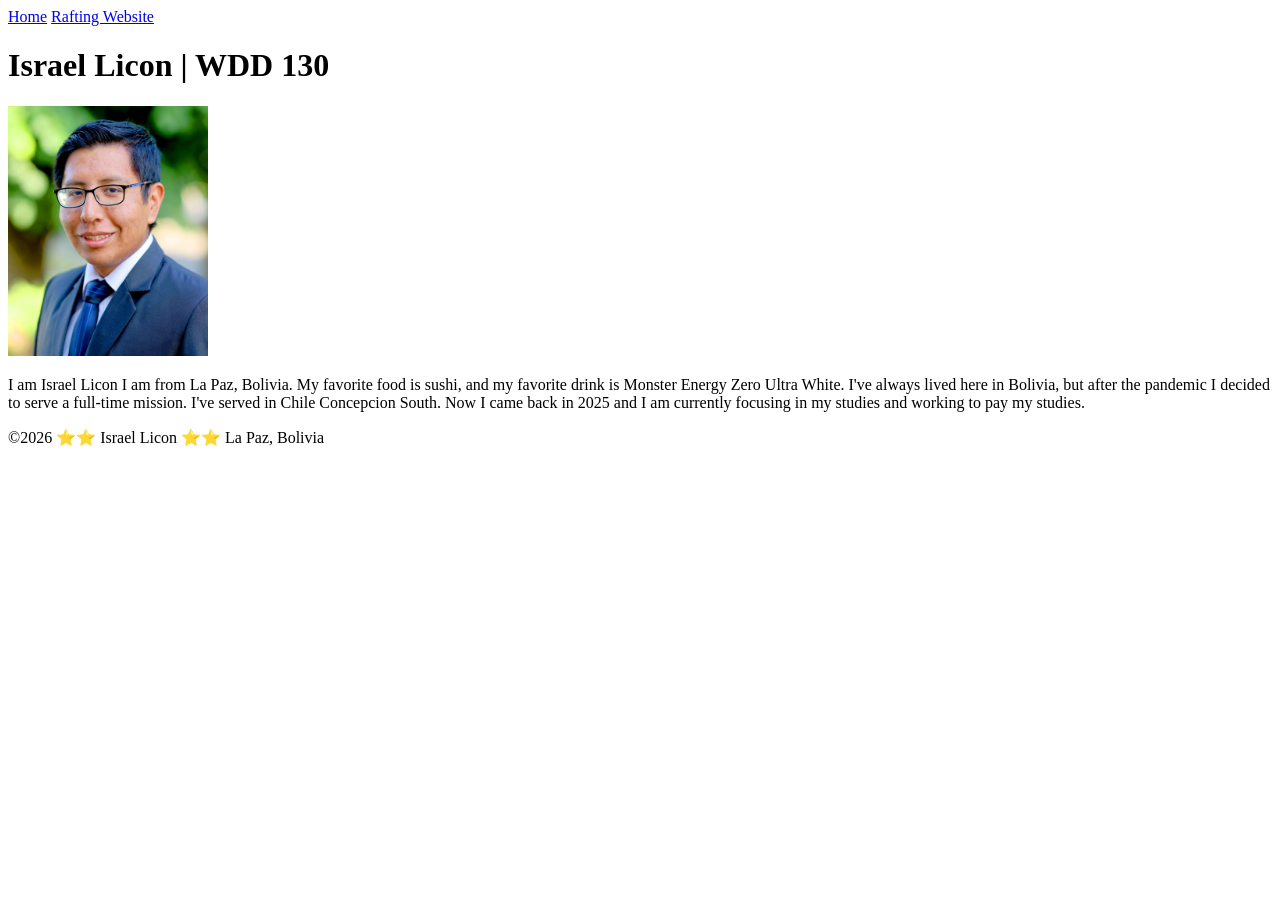
==== index.html @ 48a15078 "Created my own home page website" ====
<!DOCTYPE html>
<html lang="en">

<head>
    <meta charset="UTF-8">
    <meta name="viewport" content="width=device-width, initial-scale=1.0">
    <title> Israel Licon | WDD 130</title>
</head>

<body>
    <header>
        <nav>
            <a href="#">Home</a>
            <a href="wwr/">Rafting Website</a>
        </nav>
    </header>

    <main>
        <h1>Israel Licon | WDD 130</h1>
        <img src="images/profile.jpg" alt="Israel Licon" width="200">
        <p> I am Israel Licon I am from La Paz, Bolivia. My favorite food is sushi, and my favorite drink is Monster Energy Zero Ultra White. I've always lived here in Bolivia, but after the pandemic I decided to serve a full-time mission. I've served in Chile Concepcion South. Now I came back in 2025 and I am currently focusing in my studies and working to pay my studies. </p>
    </main>

    <footer>
        <p>©️2026 ⭐⭐ Israel Licon ⭐⭐ La Paz, Bolivia</p>
    </footer>
</body>

</html>
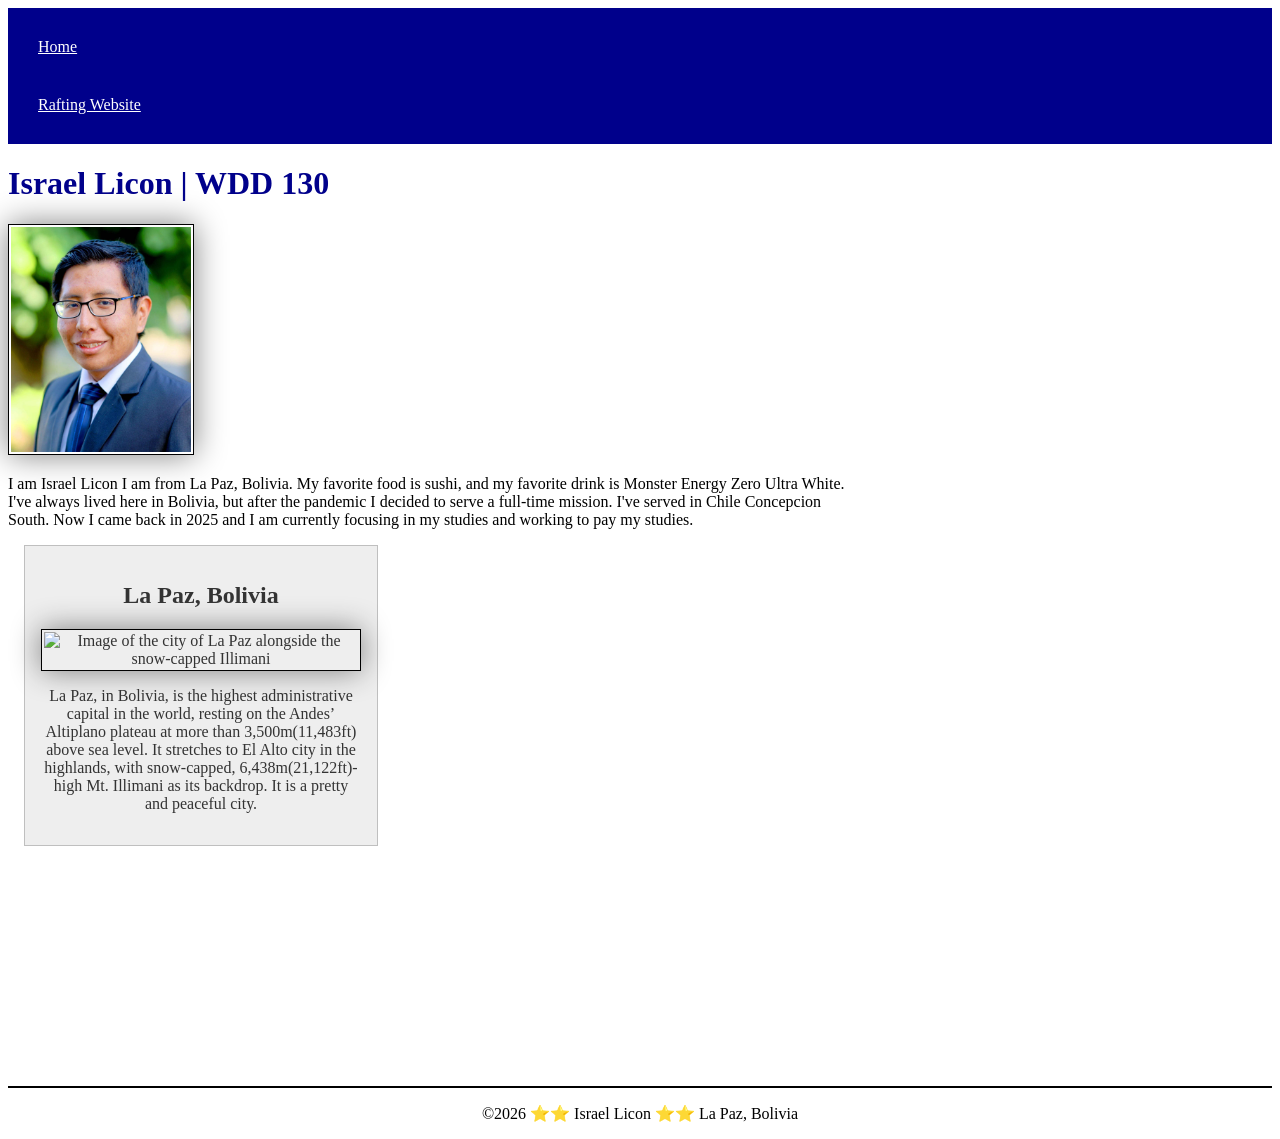
==== commit 886e94bb: "Expanded page and improved" ====
--- a/index.html
+++ b/index.html
@@ -5,6 +5,9 @@
     <meta charset="UTF-8">
     <meta name="viewport" content="width=device-width, initial-scale=1.0">
     <title> Israel Licon | WDD 130</title>
+    <meta name="description" content="This is my first page for WDD 130, my name is Israel Licon, and here I share more about me.">
+    <meta name="author" content="Israel Licon">
+    <link rel="stylesheet" href="styles/styles.css">
 </head>
 
 <body>
@@ -21,6 +24,12 @@
         <p> I am Israel Licon I am from La Paz, Bolivia. My favorite food is sushi, and my favorite drink is Monster Energy Zero Ultra White. I've always lived here in Bolivia, but after the pandemic I decided to serve a full-time mission. I've served in Chile Concepcion South. Now I came back in 2025 and I am currently focusing in my studies and working to pay my studies. </p>
     </main>
 
+    <aside>
+        <h2>La Paz, Bolivia</h2>
+        <img src="https://scontent.flpb1-2.fna.fbcdn.net/v/t39.30808-6/596588667_122241993170253709_6282577849711985324_n.jpg?stp=dst-jpg_tt6&cstp=mx1432x1808&ctp=s640x640&_nc_cat=106&_nc_map=urlgen_bucketless&ccb=1-7&_nc_sid=833d8c&_nc_ohc=LRSo95mlGLQQ7kNvwH8kBuJ&_nc_oc=Ado7lF0rInWaslZWY1SNvKGKCtFtNLP2Pn1FtJ3nqkh7051LzLH2Jz_QwO_9p6GLASo&_nc_zt=23&_nc_ht=scontent.flpb1-2.fna&_nc_gid=4izvipN7fdrRFYo-D_KaRA&_nc_ss=7b289&oh=00_AQTgC51AN2-F171Oc5owQBkLf4yHVMrC2XRsGj5bv_fwJg&oe=6AF44C4A" alt="Image of the city of La Paz alongside the snow-capped Illimani">
+        <p> La Paz, in Bolivia, is the highest administrative capital in the world, resting on the Andes’ Altiplano plateau at more than 3,500m(11,483ft) above sea level. It stretches to El Alto city in the highlands, with snow-capped, 6,438m(21,122ft)-high Mt. Illimani as its backdrop. It is a pretty and peaceful city.</p>
+    </aside>
+
     <footer>
         <p>©️2026 ⭐⭐ Israel Licon ⭐⭐ La Paz, Bolivia</p>
     </footer>
--- a/styles/styles.css
+++ b/styles/styles.css
@@ -0,0 +1,56 @@
+nav {
+    background-color: darkblue;
+    padding: 10px;
+}
+
+nav a {
+    color: white;
+    display: block;
+    padding: 20px;
+}
+
+main {
+    max-width: 840px;
+}
+
+main img {
+    width: 180px;
+    height: auto;
+}
+
+h1 {
+    color: darkblue;
+}
+
+img {
+    width: 150px;
+    height: auto;
+    border: 1px solid black;
+    padding: 2px;
+    box-shadow: 0 0 30px gray;
+}
+
+p {
+    padding: 0;
+}
+
+aside {
+    width: 20rem;
+    margin: 1rem;
+    border: 1px solid rgb(0 0 0 / 0.2);
+    padding: 1rem;
+    background-color: #eee;
+    color: #333;
+    text-align: center;
+}
+
+aside img {
+    width: 12.5rem;
+    height: auto;
+}
+
+footer {
+    margin-top: 15rem;
+    border-top: 2px solid #000;
+    text-align: center;
+}
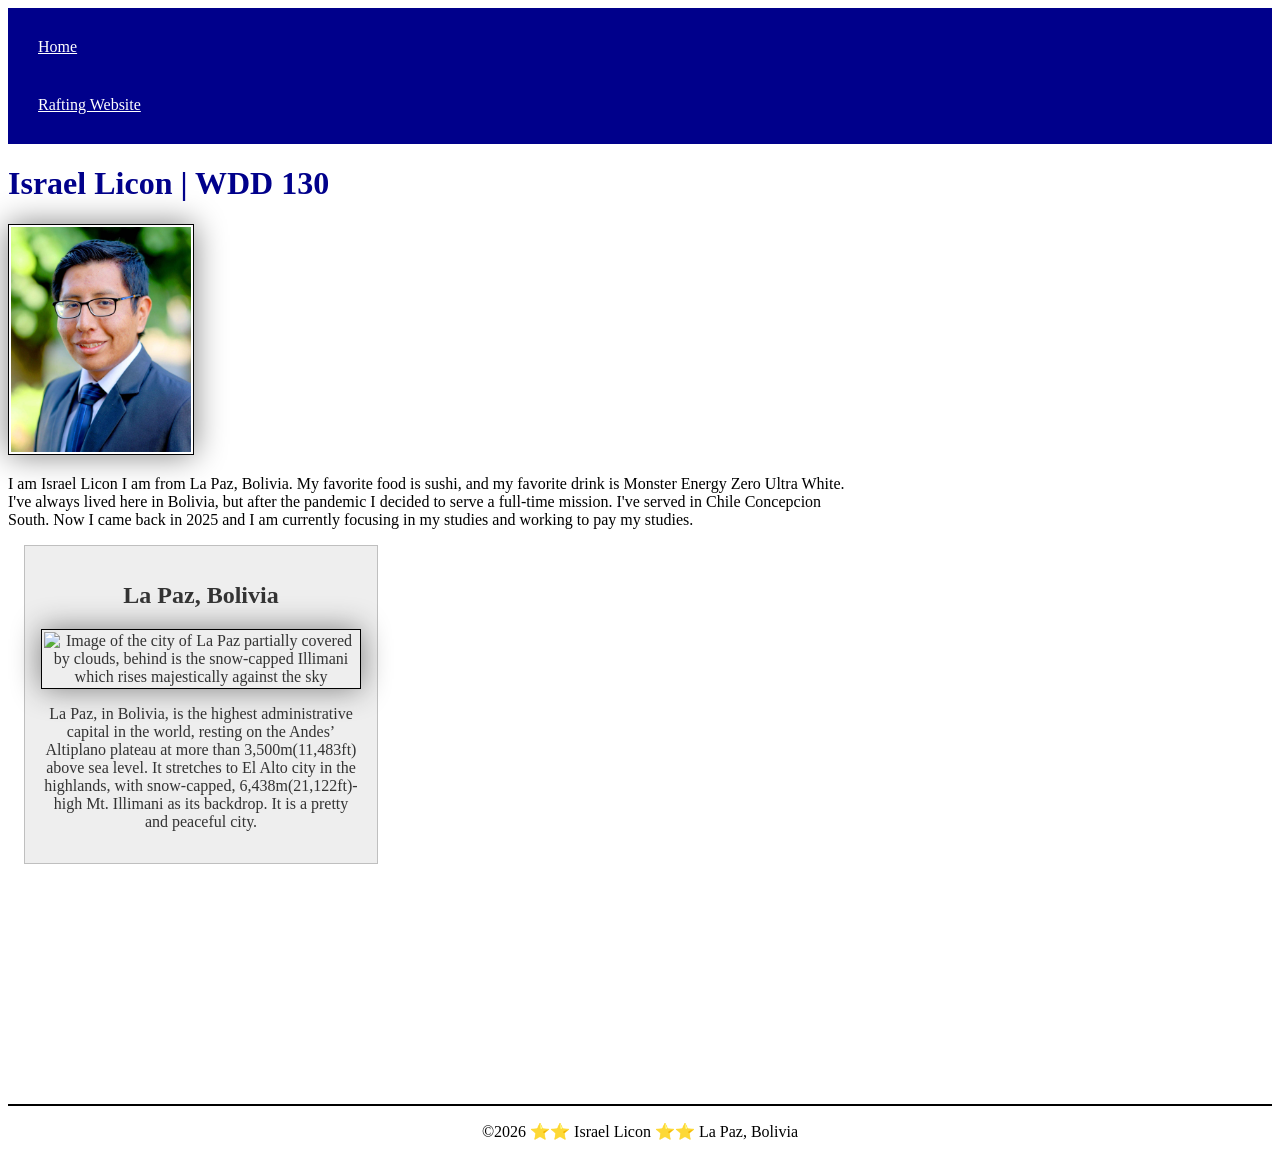
==== commit c5507321: "mistakes corrected" ====
--- a/index.html
+++ b/index.html
@@ -26,7 +26,7 @@
 
     <aside>
         <h2>La Paz, Bolivia</h2>
-        <img src="https://scontent.flpb1-2.fna.fbcdn.net/v/t39.30808-6/596588667_122241993170253709_6282577849711985324_n.jpg?stp=dst-jpg_tt6&cstp=mx1432x1808&ctp=s640x640&_nc_cat=106&_nc_map=urlgen_bucketless&ccb=1-7&_nc_sid=833d8c&_nc_ohc=LRSo95mlGLQQ7kNvwH8kBuJ&_nc_oc=Ado7lF0rInWaslZWY1SNvKGKCtFtNLP2Pn1FtJ3nqkh7051LzLH2Jz_QwO_9p6GLASo&_nc_zt=23&_nc_ht=scontent.flpb1-2.fna&_nc_gid=4izvipN7fdrRFYo-D_KaRA&_nc_ss=7b289&oh=00_AQTgC51AN2-F171Oc5owQBkLf4yHVMrC2XRsGj5bv_fwJg&oe=6AF44C4A" alt="Image of the city of La Paz alongside the snow-capped Illimani">
+        <img src="https://scontent.flpb1-2.fna.fbcdn.net/v/t39.30808-6/596588667_122241993170253709_6282577849711985324_n.jpg?stp=dst-jpg_tt6&cstp=mx1432x1808&ctp=s640x640&_nc_cat=106&_nc_map=urlgen_bucketless&ccb=1-7&_nc_sid=833d8c&_nc_ohc=LRSo95mlGLQQ7kNvwH8kBuJ&_nc_oc=Ado7lF0rInWaslZWY1SNvKGKCtFtNLP2Pn1FtJ3nqkh7051LzLH2Jz_QwO_9p6GLASo&_nc_zt=23&_nc_ht=scontent.flpb1-2.fna&_nc_gid=4izvipN7fdrRFYo-D_KaRA&_nc_ss=7b289&oh=00_AQTgC51AN2-F171Oc5owQBkLf4yHVMrC2XRsGj5bv_fwJg&oe=6AF44C4A" alt="Image of the city of La Paz partially covered by clouds, behind is the snow-capped Illimani which rises majestically against the sky">
         <p> La Paz, in Bolivia, is the highest administrative capital in the world, resting on the Andes’ Altiplano plateau at more than 3,500m(11,483ft) above sea level. It stretches to El Alto city in the highlands, with snow-capped, 6,438m(21,122ft)-high Mt. Illimani as its backdrop. It is a pretty and peaceful city.</p>
     </aside>
 
--- a/styles/styles.css
+++ b/styles/styles.css
@@ -16,6 +16,9 @@
 main img {
     width: 180px;
     height: auto;
+    border: 1px solid black;
+    padding: 2px;
+    box-shadow: 0 0 30px gray;
 }
 
 h1 {
@@ -45,7 +48,7 @@
 }
 
 aside img {
-    width: 12.5rem;
+    width: 200px;
     height: auto;
 }
 
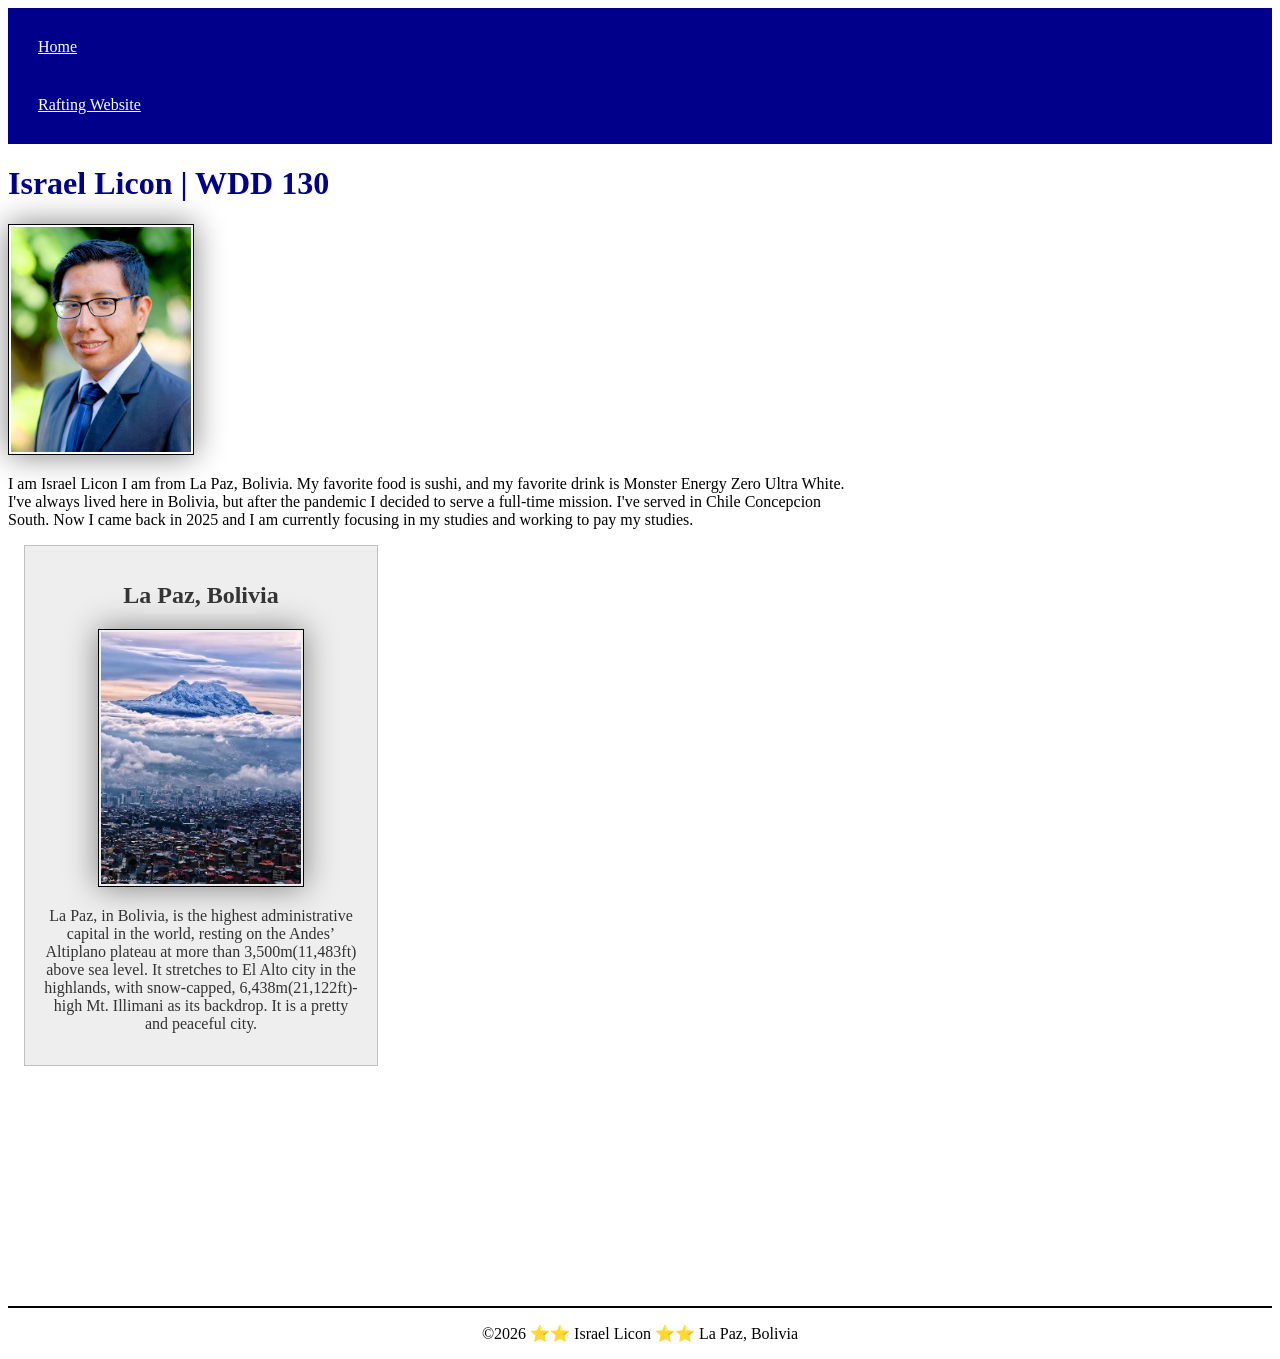
==== commit b1b25094: "fixed image in index.html" ====
--- a/index.html
+++ b/index.html
@@ -26,7 +26,7 @@
 
     <aside>
         <h2>La Paz, Bolivia</h2>
-        <img src="https://scontent.flpb1-2.fna.fbcdn.net/v/t39.30808-6/596588667_122241993170253709_6282577849711985324_n.jpg?stp=dst-jpg_tt6&cstp=mx1432x1808&ctp=s640x640&_nc_cat=106&_nc_map=urlgen_bucketless&ccb=1-7&_nc_sid=833d8c&_nc_ohc=LRSo95mlGLQQ7kNvwH8kBuJ&_nc_oc=Ado7lF0rInWaslZWY1SNvKGKCtFtNLP2Pn1FtJ3nqkh7051LzLH2Jz_QwO_9p6GLASo&_nc_zt=23&_nc_ht=scontent.flpb1-2.fna&_nc_gid=4izvipN7fdrRFYo-D_KaRA&_nc_ss=7b289&oh=00_AQTgC51AN2-F171Oc5owQBkLf4yHVMrC2XRsGj5bv_fwJg&oe=6AF44C4A" alt="Image of the city of La Paz partially covered by clouds, behind is the snow-capped Illimani which rises majestically against the sky">
+        <img src="images/La-Paz-city.jpg" alt="Image of the city of La Paz partially covered by clouds, behind is the snow-capped Illimani which rises majestically against the sky">
         <p> La Paz, in Bolivia, is the highest administrative capital in the world, resting on the Andes’ Altiplano plateau at more than 3,500m(11,483ft) above sea level. It stretches to El Alto city in the highlands, with snow-capped, 6,438m(21,122ft)-high Mt. Illimani as its backdrop. It is a pretty and peaceful city.</p>
     </aside>
 
--- a/styles/styles.css
+++ b/styles/styles.css
@@ -1,3 +1,9 @@
+:root {
+    --height: auto;
+    --border: 1px solid black;
+    --text-align: center;
+}
+
 nav {
     background-color: darkblue;
     padding: 10px;
@@ -15,8 +21,8 @@
 
 main img {
     width: 180px;
-    height: auto;
-    border: 1px solid black;
+    height: var(--height);
+    border: var(--border);
     padding: 2px;
     box-shadow: 0 0 30px gray;
 }
@@ -27,8 +33,8 @@
 
 img {
     width: 150px;
-    height: auto;
-    border: 1px solid black;
+    height: var(--height);
+    border: var(--border);
     padding: 2px;
     box-shadow: 0 0 30px gray;
 }
@@ -44,16 +50,16 @@
     padding: 1rem;
     background-color: #eee;
     color: #333;
-    text-align: center;
+    text-align: var(--text-align);
 }
 
 aside img {
     width: 200px;
-    height: auto;
+    height: var(--height);
 }
 
 footer {
     margin-top: 15rem;
     border-top: 2px solid #000;
-    text-align: center;
+    text-align: var(--text-align);
 }
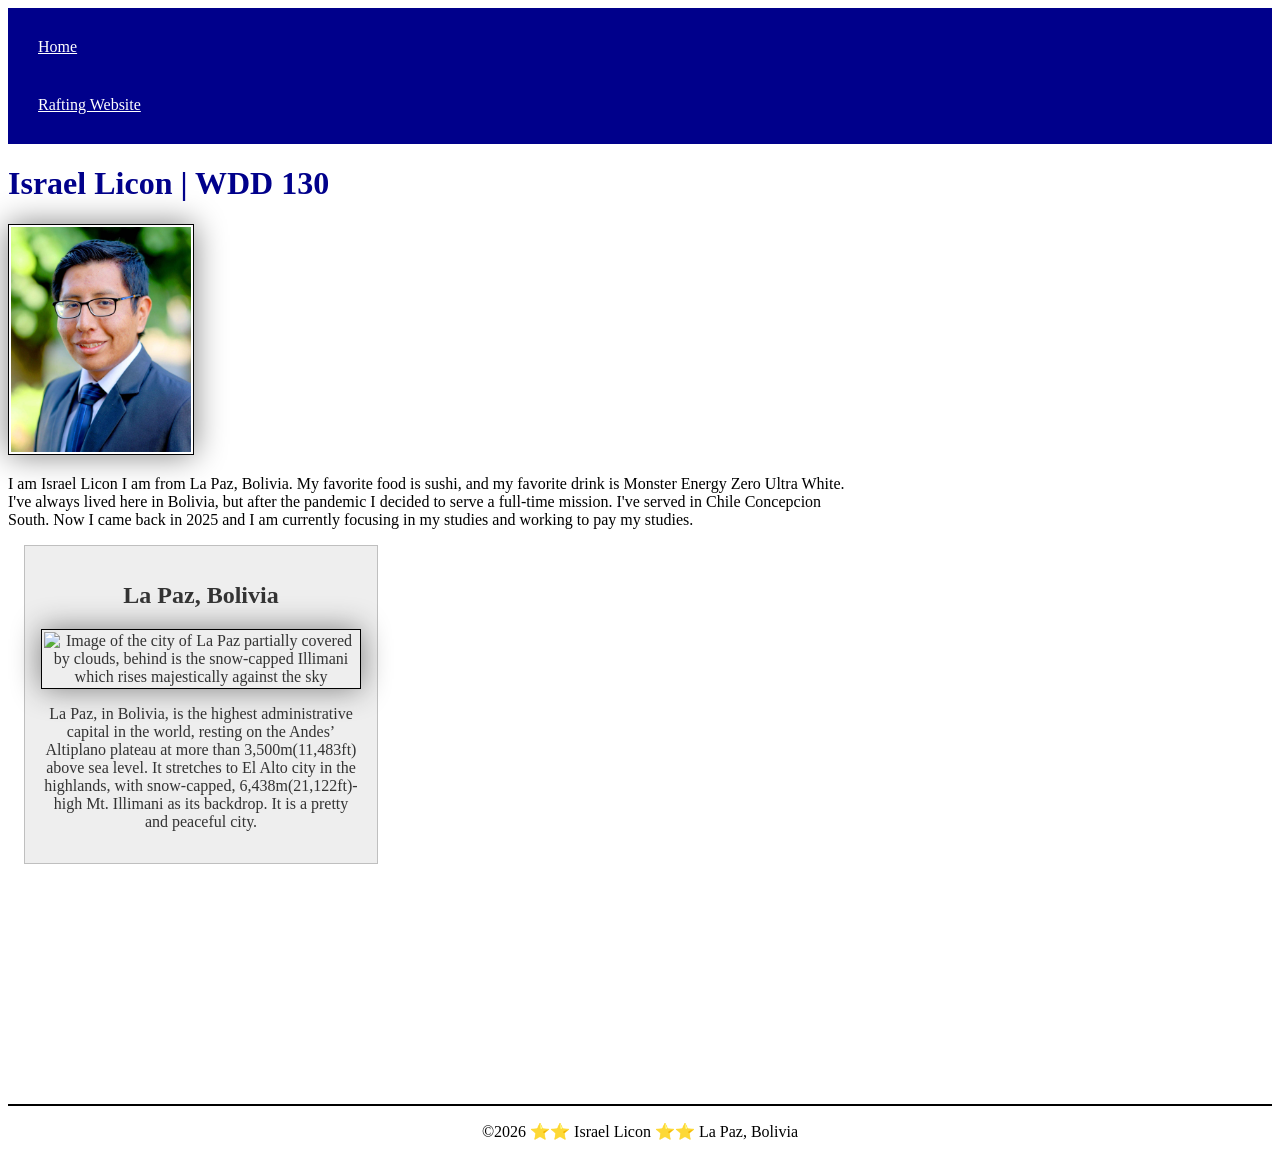
==== commit 29dbbe9d: "fixed homepage" ====
--- a/index.html
+++ b/index.html
@@ -26,7 +26,7 @@
 
     <aside>
         <h2>La Paz, Bolivia</h2>
-        <img src="images/La-Paz-city.jpg" alt="Image of the city of La Paz partially covered by clouds, behind is the snow-capped Illimani which rises majestically against the sky">
+        <img src="images/la-paz-city.jpg" alt="Image of the city of La Paz partially covered by clouds, behind is the snow-capped Illimani which rises majestically against the sky">
         <p> La Paz, in Bolivia, is the highest administrative capital in the world, resting on the Andes’ Altiplano plateau at more than 3,500m(11,483ft) above sea level. It stretches to El Alto city in the highlands, with snow-capped, 6,438m(21,122ft)-high Mt. Illimani as its backdrop. It is a pretty and peaceful city.</p>
     </aside>
 
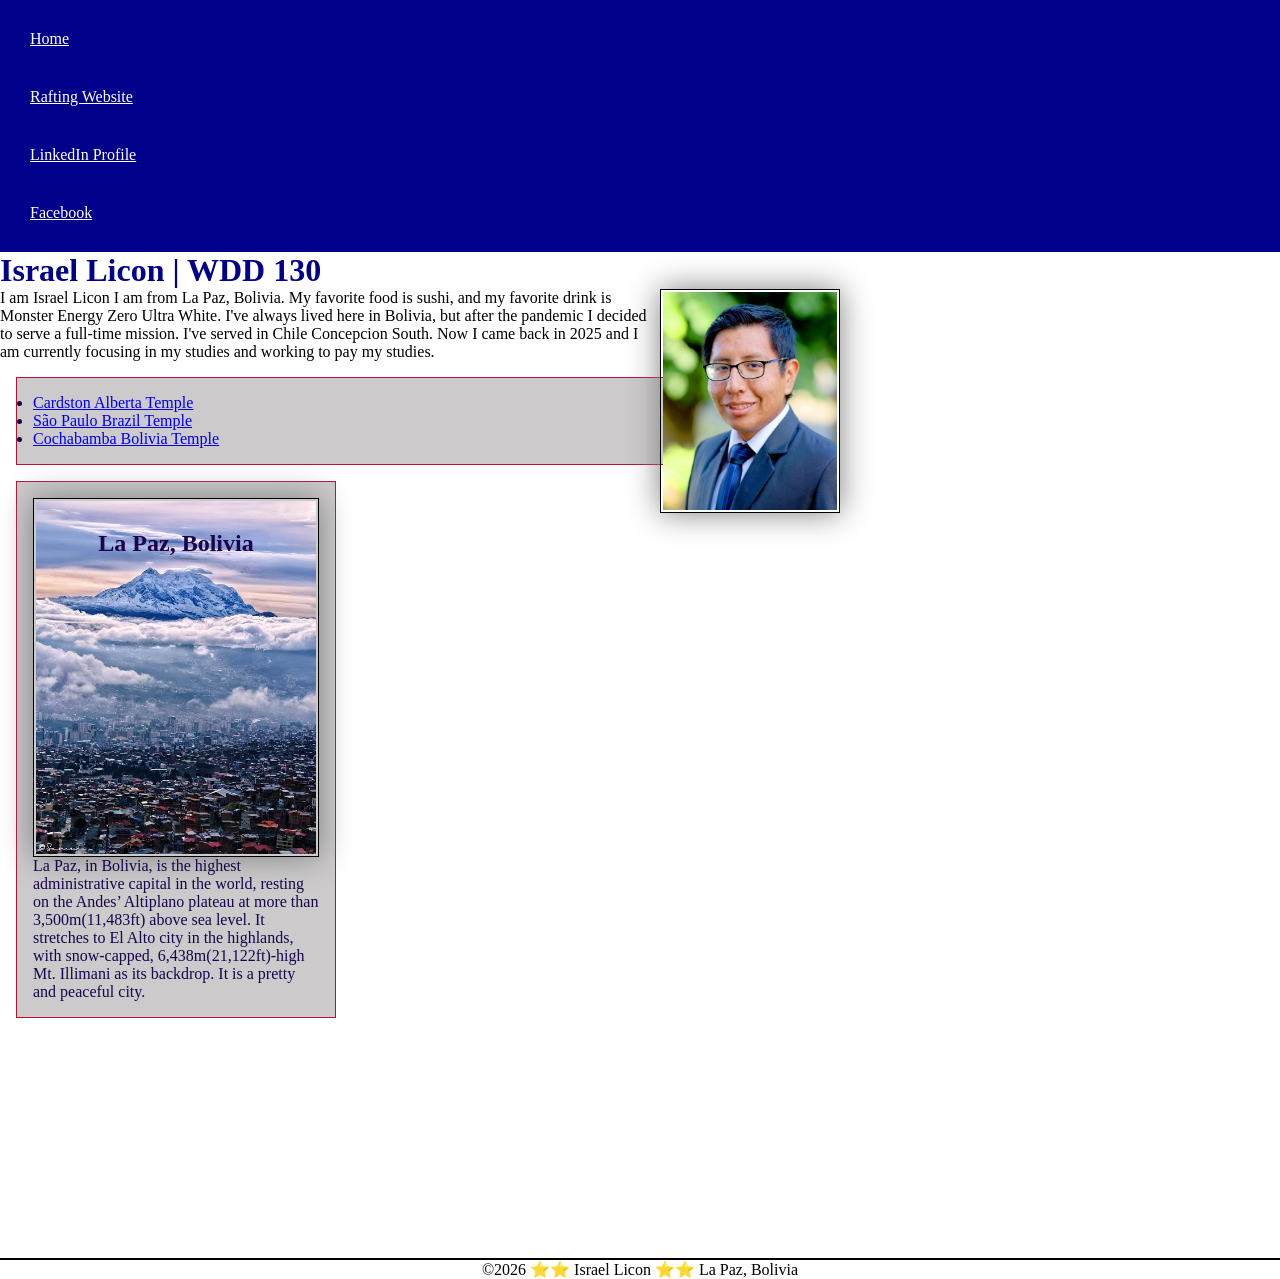
==== commit 245589e9: "Enhanced Main Page index.html" ====
--- a/index.html
+++ b/index.html
@@ -15,6 +15,8 @@
         <nav>
             <a href="#">Home</a>
             <a href="wwr/">Rafting Website</a>
+            <a href="https://www.linkedin.com/in/yliconisrael/" target="_blank">LinkedIn Profile</a>
+            <a href="https://facebook.com" target="_blank">Facebook</a>
         </nav>
     </header>
 
@@ -22,9 +24,14 @@
         <h1>Israel Licon | WDD 130</h1>
         <img src="images/profile.jpg" alt="Israel Licon" width="200">
         <p> I am Israel Licon I am from La Paz, Bolivia. My favorite food is sushi, and my favorite drink is Monster Energy Zero Ultra White. I've always lived here in Bolivia, but after the pandemic I decided to serve a full-time mission. I've served in Chile Concepcion South. Now I came back in 2025 and I am currently focusing in my studies and working to pay my studies. </p>
+        <ul class="box">
+            <li><a href="https://newsroom.churchofjesuschrist.org/article/cardston-alberta-temple">Cardston Alberta Temple</a></li>
+            <li><a href="https://newsroom.churchofjesuschrist.org/article/s%C3%A3o-paulo-brazil-temple">São Paulo Brazil Temple</a></li>
+            <li><a href="https://newsroom.churchofjesuschrist.org/article/cochabamba-bolivia-temple">Cochabamba Bolivia Temple</a></li>
+        </ul>
     </main>
 
-    <aside>
+    <aside class="box">
         <h2>La Paz, Bolivia</h2>
         <img src="images/la-paz-city.jpg" alt="Image of the city of La Paz partially covered by clouds, behind is the snow-capped Illimani which rises majestically against the sky">
         <p> La Paz, in Bolivia, is the highest administrative capital in the world, resting on the Andes’ Altiplano plateau at more than 3,500m(11,483ft) above sea level. It stretches to El Alto city in the highlands, with snow-capped, 6,438m(21,122ft)-high Mt. Illimani as its backdrop. It is a pretty and peaceful city.</p>
--- a/styles/styles.css
+++ b/styles/styles.css
@@ -1,3 +1,9 @@
+* {
+    box-sizing: border-box;
+    margin: 0;
+    padding: 0;
+}
+
 :root {
     --height: auto;
     --border: 1px solid black;
@@ -25,6 +31,7 @@
     border: var(--border);
     padding: 2px;
     box-shadow: 0 0 30px gray;
+    float: right;
 }
 
 h1 {
@@ -50,12 +57,20 @@
     padding: 1rem;
     background-color: #eee;
     color: #333;
-    text-align: var(--text-align);
+    position: relative;
 }
 
 aside img {
-    width: 200px;
+    width: 100%;
     height: var(--height);
+    display: block;
+}
+
+aside h2 {
+    position: absolute;
+    left: 50%;
+    transform: translateX(-50%);
+    top: 3rem;
 }
 
 footer {
@@ -63,3 +78,12 @@
     border-top: 2px solid #000;
     text-align: var(--text-align);
 }
+
+/* Class Selectors */
+.box {
+    border: 1px solid #b71234;
+    padding: 1rem;
+    margin: 1rem;
+    background-color: #cccaca;
+    color: #1a044e;
+}
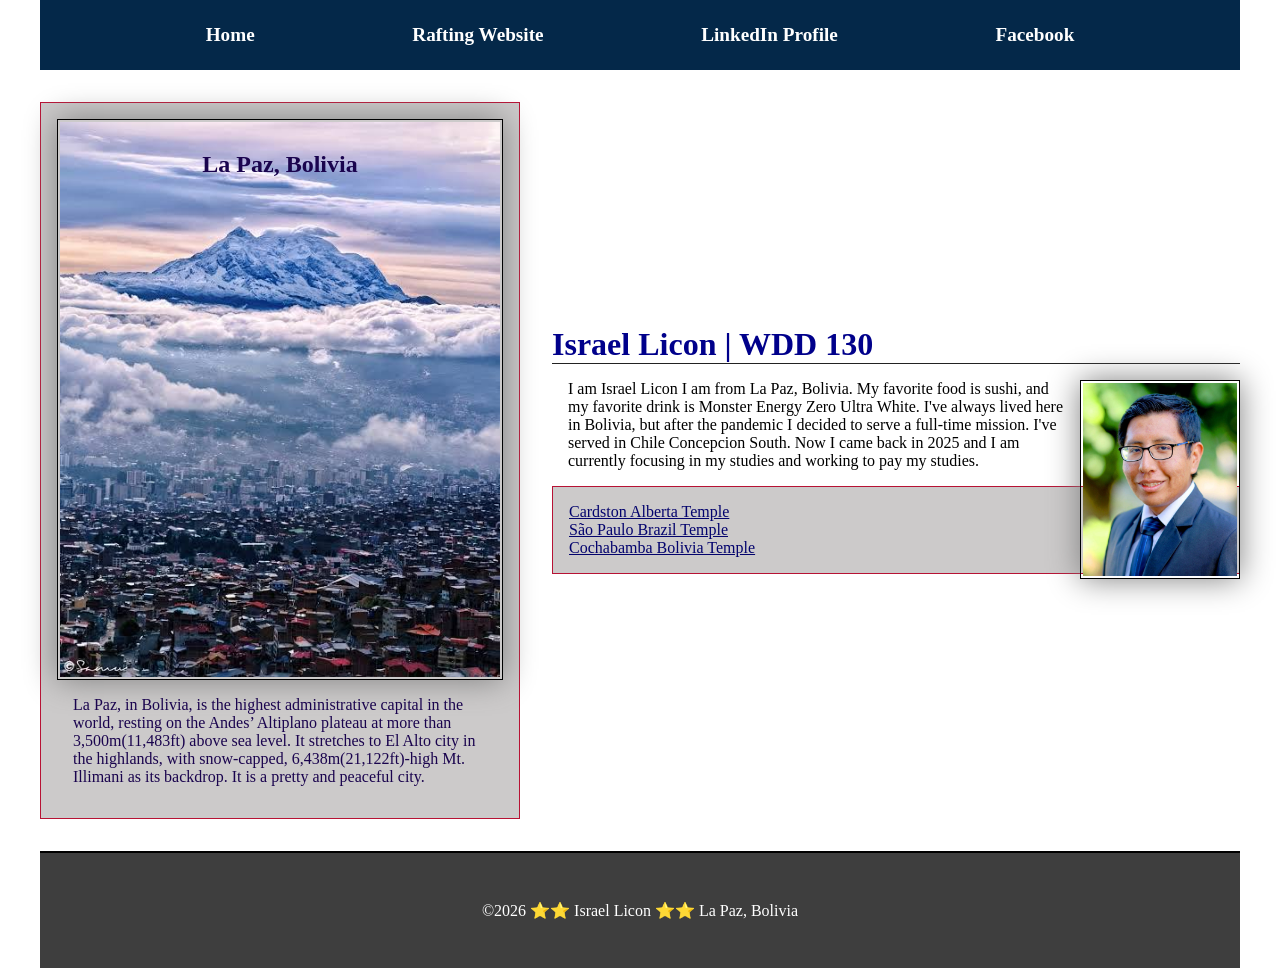
==== commit dd1c9b1f: "week 04 Code Along" ====
--- a/index.html
+++ b/index.html
@@ -20,26 +20,29 @@
         </nav>
     </header>
 
-    <main>
-        <h1>Israel Licon | WDD 130</h1>
-        <img src="images/profile.jpg" alt="Israel Licon" width="200">
-        <p> I am Israel Licon I am from La Paz, Bolivia. My favorite food is sushi, and my favorite drink is Monster Energy Zero Ultra White. I've always lived here in Bolivia, but after the pandemic I decided to serve a full-time mission. I've served in Chile Concepcion South. Now I came back in 2025 and I am currently focusing in my studies and working to pay my studies. </p>
-        <ul class="box">
-            <li><a href="https://newsroom.churchofjesuschrist.org/article/cardston-alberta-temple">Cardston Alberta Temple</a></li>
-            <li><a href="https://newsroom.churchofjesuschrist.org/article/s%C3%A3o-paulo-brazil-temple">São Paulo Brazil Temple</a></li>
-            <li><a href="https://newsroom.churchofjesuschrist.org/article/cochabamba-bolivia-temple">Cochabamba Bolivia Temple</a></li>
-        </ul>
-    </main>
+    <div class="grid">
+        <main>
+            <h1>Israel Licon | WDD 130</h1>
+            <img src="images/profile.jpg" alt="Israel Licon" width="200">
+            <p> I am Israel Licon I am from La Paz, Bolivia. My favorite food is sushi, and my favorite drink is Monster Energy Zero Ultra White. I've always lived here in Bolivia, but after the pandemic I decided to serve a full-time mission. I've served in Chile Concepcion South. Now I came back in 2025 and I am currently focusing in my studies and working to pay my studies. </p>
+            <ul class="box">
+                <li><a href="https://newsroom.churchofjesuschrist.org/article/cardston-alberta-temple">Cardston Alberta Temple</a></li>
+                <li><a href="https://newsroom.churchofjesuschrist.org/article/s%C3%A3o-paulo-brazil-temple">São Paulo Brazil Temple</a></li>
+                <li><a href="https://newsroom.churchofjesuschrist.org/article/cochabamba-bolivia-temple">Cochabamba Bolivia Temple</a></li>
+            </ul>
+        </main>
 
-    <aside class="box">
-        <h2>La Paz, Bolivia</h2>
-        <img src="images/la-paz-city.jpg" alt="Image of the city of La Paz partially covered by clouds, behind is the snow-capped Illimani which rises majestically against the sky">
-        <p> La Paz, in Bolivia, is the highest administrative capital in the world, resting on the Andes’ Altiplano plateau at more than 3,500m(11,483ft) above sea level. It stretches to El Alto city in the highlands, with snow-capped, 6,438m(21,122ft)-high Mt. Illimani as its backdrop. It is a pretty and peaceful city.</p>
-    </aside>
+        <aside class="box">
+            <h2>La Paz, Bolivia</h2>
+            <img src="images/la-paz-city.jpg" alt="Image of the city of La Paz partially covered by clouds, behind is the snow-capped Illimani which rises majestically against the sky">
+            <p> La Paz, in Bolivia, is the highest administrative capital in the world, resting on the Andes’ Altiplano plateau at more than 3,500m(11,483ft) above sea level. It stretches to El Alto city in the highlands, with snow-capped, 6,438m(21,122ft)-high Mt. Illimani as its backdrop. It is a pretty and peaceful city.</p>
+        </aside>
+    </div>
 
     <footer>
         <p>©️2026 ⭐⭐ Israel Licon ⭐⭐ La Paz, Bolivia</p>
     </footer>
+
 </body>
 
 </html>
--- a/styles/styles.css
+++ b/styles/styles.css
@@ -1,41 +1,62 @@
+:root {
+    --height: auto;
+    --border: 1px solid black;
+    --text-align: center;
+}
+
 * {
     box-sizing: border-box;
     margin: 0;
     padding: 0;
 }
 
-:root {
-    --height: auto;
-    --border: 1px solid black;
-    --text-align: center;
+a {
+    color: rgb(3, 3, 109);
+}
+
+header,
+.grid,
+footer {
+    max-width: 1200px;
+    margin: 0 auto;
 }
 
 nav {
-    background-color: darkblue;
-    padding: 10px;
+    background-color: #042849;
+    padding: 1rem;
+    display: flex;
+    justify-content: space-evenly;
+    align-items: center;
 }
 
 nav a {
-    color: white;
     display: block;
-    padding: 20px;
+    padding: 0.5rem;
+    text-decoration: none;
+    font-size: 1.2rem;
+    font-weight: 700;
+    color: #fff;
+}
+
+h1 {
+    border-bottom: 1px solid #222;
+    color: darkblue;
 }
 
 main {
-    max-width: 840px;
+    max-width: 50rem;
+    grid-column: 2 / 3;
+    margin: 1rem 0;
 }
 
 main img {
-    width: 180px;
+    width: 10rem;
     height: var(--height);
     border: var(--border);
     padding: 2px;
     box-shadow: 0 0 30px gray;
     float: right;
-}
-
-h1 {
-    color: darkblue;
+    margin: 1rem 0 1rem 1rem;
 }
 
 img {
@@ -47,17 +68,18 @@
 }
 
 p {
-    padding: 0;
+    padding: 1rem;
 }
 
 aside {
-    width: 20rem;
-    margin: 1rem;
+    max-width: 30rem;
     border: 1px solid rgb(0 0 0 / 0.2);
     padding: 1rem;
     background-color: #eee;
     color: #333;
     position: relative;
+    grid-column: 1 / 2;
+    grid-row: 1 / 2;
 }
 
 aside img {
@@ -74,16 +96,31 @@
 }
 
 footer {
-    margin-top: 15rem;
+    background-color: #3e3e3e;
+    color: #fff;
+
     border-top: 2px solid #000;
     text-align: var(--text-align);
+    padding: 2rem 1rem;
+}
+
+ul {
+    list-style: none;
+    padding: 1rem;
 }
 
 /* Class Selectors */
 .box {
     border: 1px solid #b71234;
     padding: 1rem;
-    margin: 1rem;
     background-color: #cccaca;
     color: #1a044e;
 }
+
+.grid {
+    display: grid;
+    align-items: center;
+    gap: 2rem;
+    margin-top: 2rem;
+    margin-bottom: 2rem;
+}
